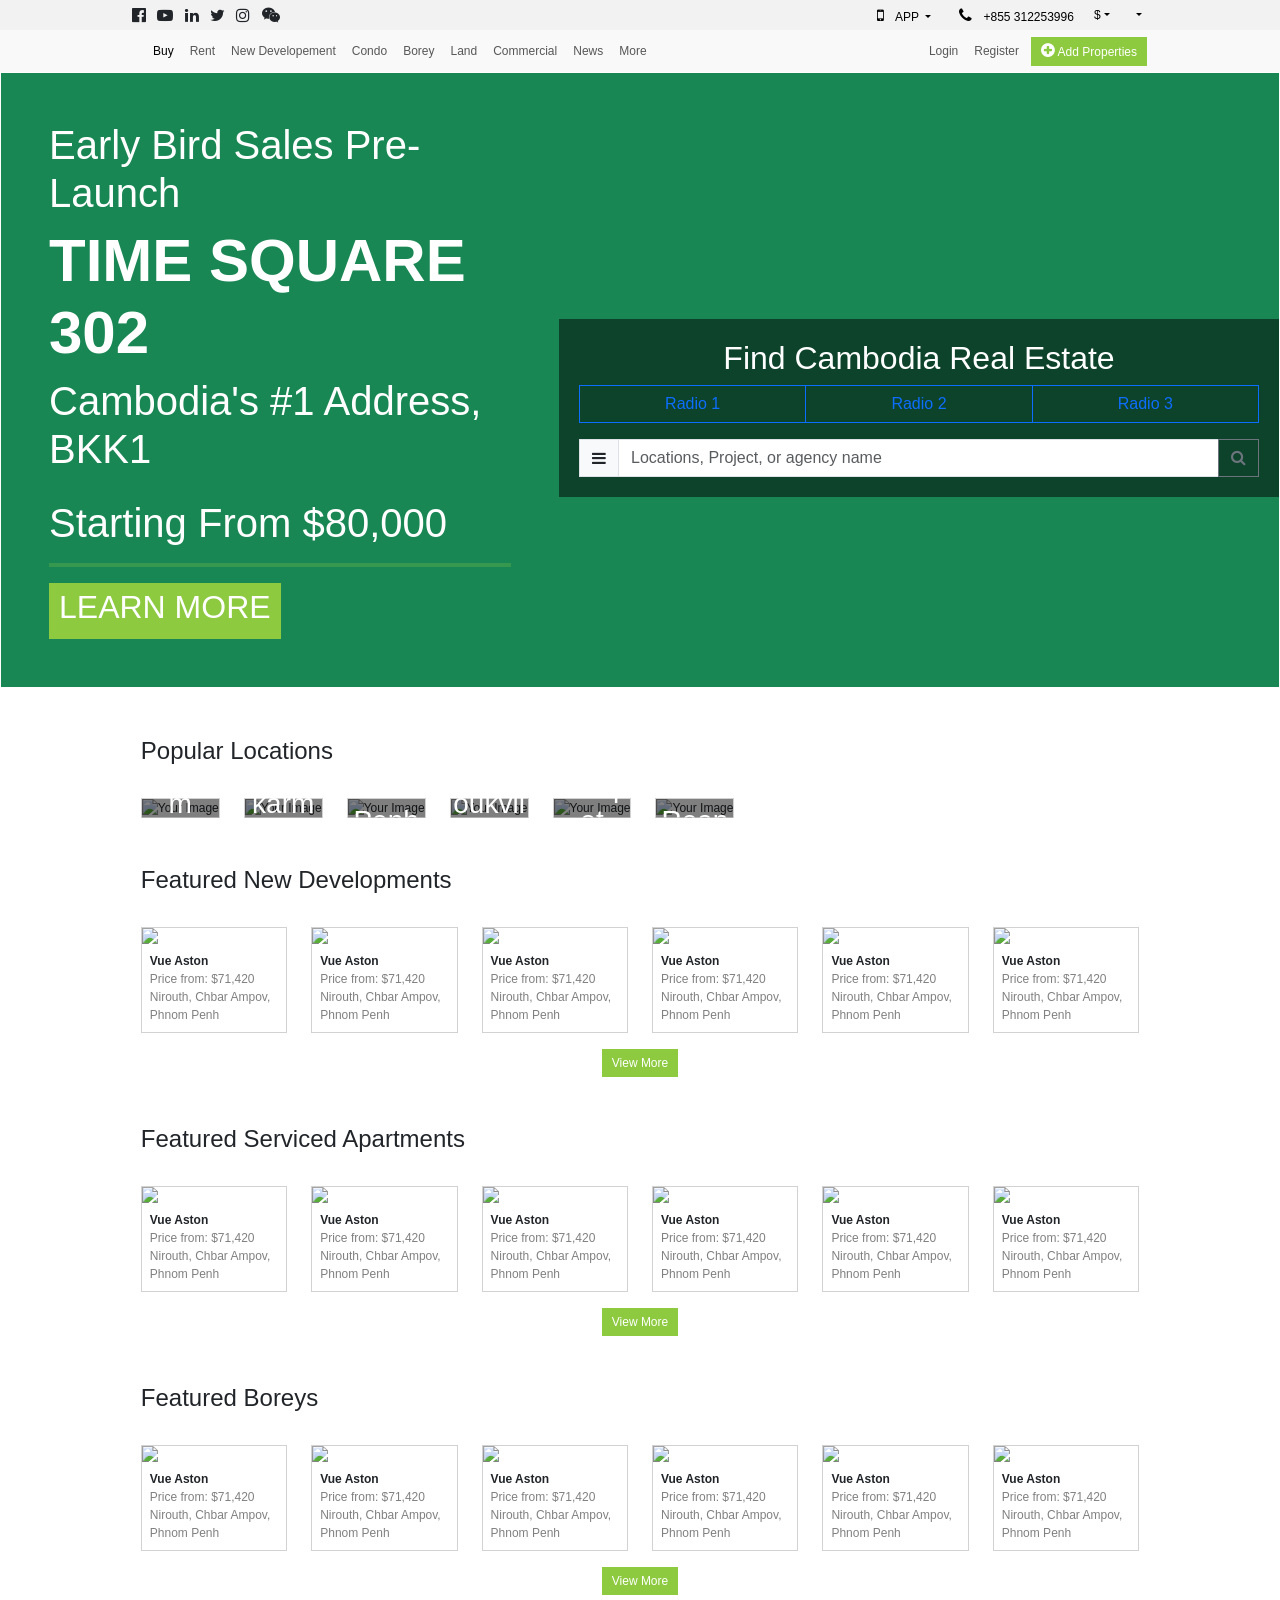
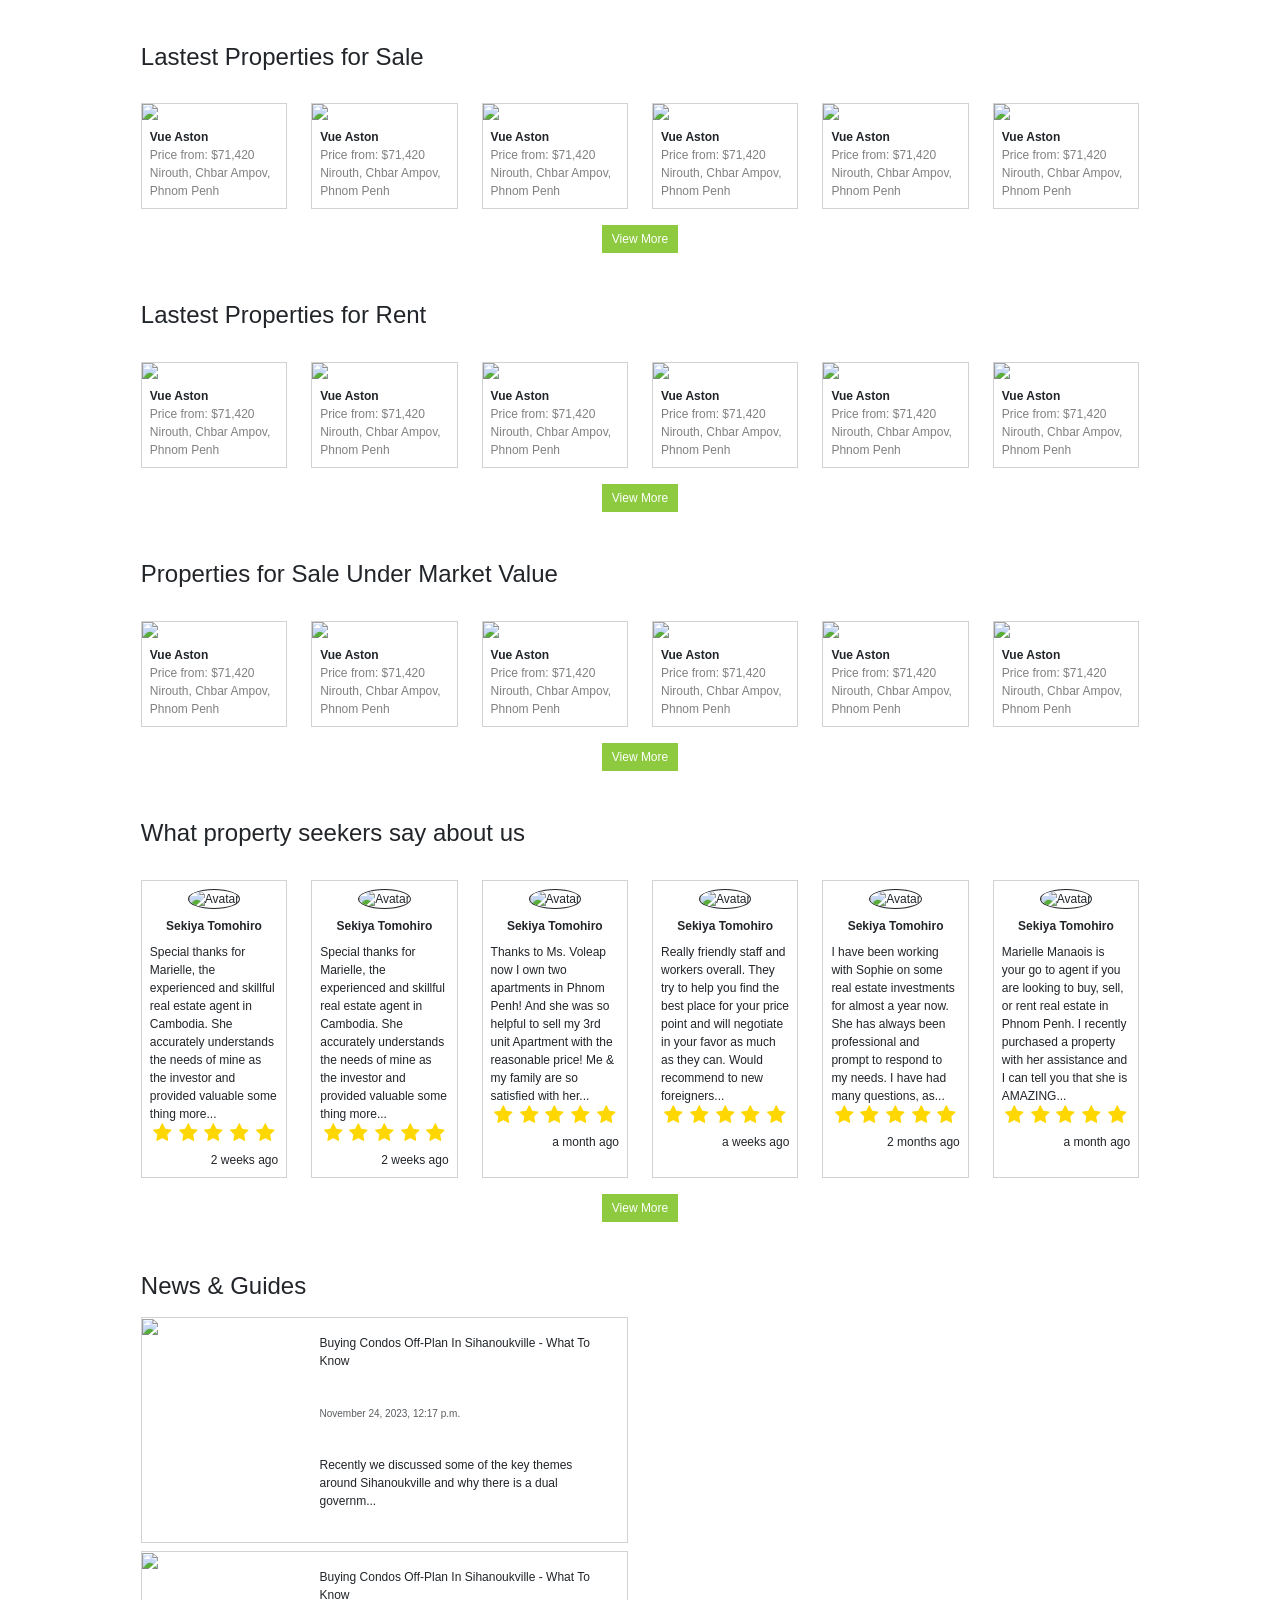
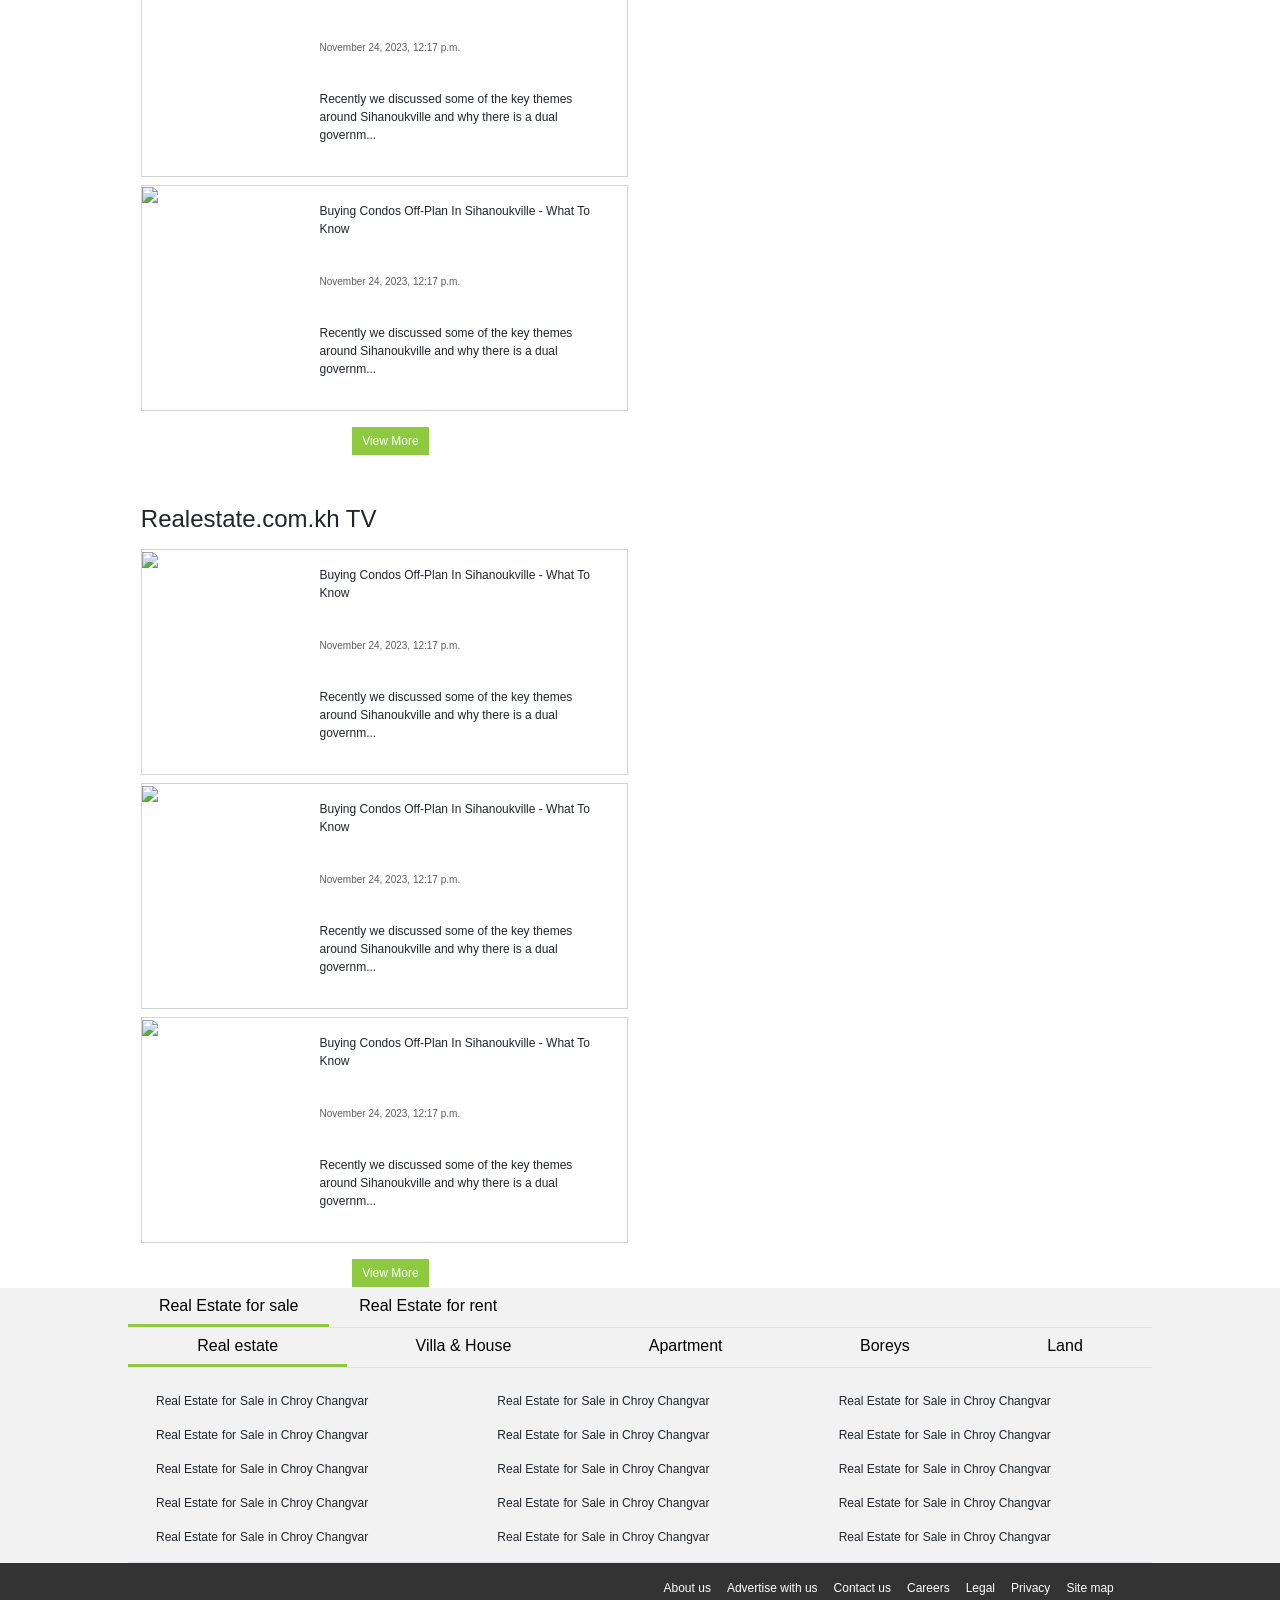
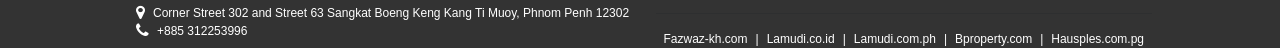
==== index.html @ 994b1250 "Merge branch 'develop' of https://github.com/somounom123/Assignment_In_P into ref/home # Conflicts: " ====
<!DOCTYPE html>
<html lang="en">

<head>
    <meta charset="UTF-8">
    <meta name="viewport" content="width=device-width, initial-scale=1.0">
    <title>Realestate_G12</title>
    <link rel="icon" href="/images/home/favicon-removebg-preview.png" type="/images/home">

    <!-- Latest compiled and minified CSS -->
    <link href="https://cdn.jsdelivr.net/npm/bootstrap@5.3.2/dist/css/bootstrap.min.css" rel="stylesheet">
    <!-- font awsome -->
    <link rel="stylesheet" href="https://cdnjs.cloudflare.com/ajax/libs/font-awesome/4.7.0/css/font-awesome.min.css">
    <!-- Custom style -->
    <link rel="stylesheet" href="/css/home.css">
</head>

<body>
    <table>
        <tr class="bg-gray">
            <td class="menu header">
                <nav class="navbar navbar-expand-sm w-100">
                    <div class="container-fluid p-0">
                        <div class="collapse navbar-collapse d-flex justify-content-between" id="mynavbar">
                            <div>
                                <i class="fa fa-facebook-official m-1"></i>
                                <i class="fa fa-youtube-play m-1"></i>
                                <i class="fa fa-linkedin m-1"></i>
                                <i class="fa fa-twitter m-1"></i>
                                <i class="fa fa-instagram m-1"></i>
                                <i class="fa fa-wechat m-1"></i>
                            </div>
                            <ul>
                                <div class="dropdown">
                                    <button type="text" class="dropdown-toggle" data-bs-toggle="dropdown">
                                        <i class="fa fa-mobile-phone m-2"></i> APP</a> </button>
                                    <ul class="dropdown-menu">
                                        <li><a class="dropdown-item" href="#">Google Play</a></li>
                                        <li><a class="dropdown-item" href="#">App Store</a></li>
                                    </ul>
                                </div>
                                <li><a href="#"><i class="fa fa-phone m-2"></i> +855 312253996</a></li>
                                <div class="dropdown">
                                    <button type="text" class="dropdown-toggle" data-bs-toggle="dropdown">$</button>
                                    <ul class="dropdown-menu">
                                        <li>
                                            <a class="dropdown-item flex-item" href="#">
                                                <div class="circle currency"><i class="fa fa-dollar"></i></div> US
                                                Dollar
                                            </a>
                                        </li>
                                        <li>
                                            <a class="dropdown-item flex-item" href="#">
                                                <div class="circle currency"><i class="fa fa-bitcoin"></i></div> Thai
                                                Baht
                                            </a>
                                        </li>
                                        <li>
                                            <a class="dropdown-item flex-item" href="#">
                                                <div class="circle currency"><i class="fa fa-yen"></i></div> Chinese
                                                Yuan
                                            </a>
                                        </li>
                                        <li>
                                            <a class="dropdown-item flex-item" href="#">
                                                <div class="circle currency"><i class="fa fa-yen"></i></div> Japenese
                                                Yen
                                            </a>
                                        </li>
                                        <li>
                                            <a class="dropdown-item flex-item" href="#">
                                                <div class="circle currency"><i class="fa fa-euro"></i></div> Ero
                                            </a>
                                        </li>
                                    </ul>
                                </div>
                                <div class="dropdown">
                                    <button type="text" class="dropdown-toggle" data-bs-toggle="dropdown">
                                        <img width='30px' src="./images/home/khmer-flag.jpg" alt=""> </button>
                                    </button>
                                    <ul class="dropdown-menu">
                                        <li>
                                            <a class="dropdown-item flex-item" href="#">
                                                <img width='30px' src="./images/home/en.png" alt="" class="m-2">
                                                English
                                            </a>
                                        </li>
                                        <li>
                                            <a class="dropdown-item flex-item" href="#">
                                                <img width='30px' src="./images/home/khmer-flag.jpg" alt="" class="m-2">
                                                Khmer
                                            </a>
                                        </li>
                                        <li>
                                            <a class="dropdown-item flex-item" href="#">
                                                <img width='30px' src="./images/home/china.png" alt="" class="m-2">
                                                Chinese
                                            </a>
                                        </li>
                                        <li>
                                            <a class="dropdown-item flex-item" href="#">
                                                <img width='30px' src="./images/home/fr.png" alt="" class="m-2">
                                                French
                                            </a>
                                        </li>
                                        <li>
                                            <a class="dropdown-item flex-item" href="#">
                                                <img width='30px' src="./images/home/thai.png" alt="" class="m-2">
                                                Thai
                                            </a>
                                        </li>
                                    </ul>
                                </div>
                            </ul>
                        </div>
                    </div>
                </nav>
            </td>
        </tr>
        <tr class="sticky-element">
            <td class="menu">
                <nav class="navbar navbar-expand-lg w-100">
                    <div class="container-fluid">
                        <a class="navbar-brand" href="#"><img class="logo" width='150px' src="/images/home/logo.svg"
                                alt=""></a>
                        <button class="navbar-toggler" type="button" data-bs-toggle="collapse"
                            data-bs-target="#navbarSupportedContent" aria-controls="navbarSupportedContent"
                            aria-expanded="false" aria-label="Toggle navigation">
                            <span class="navbar-toggler-icon"></span>
                        </button>
                        <div class="collapse navbar-collapse" id="navbarSupportedContent">
                            <ul class="navbar-nav me-auto mb-2 mb-lg-0">
                                <li class="nav-item">
                                    <a class="nav-link active" aria-current="page" href="/pages/buy.html">Buy</a>
                                </li>
                                <li class="nav-item">
                                    <a class="nav-link" aria-current="page" href="/pages/rent.html">Rent</a>
                                </li>
                                <li class="nav-item">
                                    <a class="nav-link" aria-current="page" href="/pages/new_develop.html">New
                                        Developement</a>
                                </li>
                                <li class="nav-item">
                                    <a class="nav-link" href="/pages/condo.html">Condo</a>
                                </li>
                                <li class="nav-item">
                                    <a class="nav-link" href="#">Borey</a>
                                </li>
                                <li class="nav-item">
                                    <a class="nav-link" href="#">Land</a>
                                </li>
                                <li class="nav-item">
                                    <a class="nav-link" href="#">Commercial</a>
                                </li>
                                <li class="nav-item">
                                    <a class="nav-link" href="#">News</a>
                                </li>
                                <li class="nav-item">
                                    <a class="nav-link" href="#">More</a>
                                </li>
                            </ul>
                            <form class="d-flex">
                                <ul class="navbar-nav me-auto mb-2 mb-lg-0">
                                    <li class="nav-item">
                                        <a class="nav-link" href="#">Login</a>
                                    </li>
                                    <li class="nav-item">
                                        <a class="nav-link" href="#">Register</a>
                                    </li>
                                </ul>
                                <button class="add-btn m-1"><i class="fa fa-plus-circle"></i> Add Properties</button>
                            </form>
                        </div>
                    </div>
                </nav>
            </td>
        </tr>
        <tr>
            <td>
                <div class="container-fluid text-white bg-success slide">
                    <div class="p-5 banner-text">
                        <h1>Early Bird Sales Pre-Launch</h1>
                        <h1 class="bolder">TIME SQUARE 302</h1>
                        <h1>Cambodia's #1 Address, BKK1</h1>
                        <br>
                        <h1>Starting From $80,000</h1>
                        <hr class="line-primary">
                        <button class="btn-view-more">
                            <h2>LEARN MORE</h2>
                        </button>
                    </div>
                    <center>
                        <div class="card-modal">
                            <h2>Find Cambodia Real Estate</h2>
                            <div class="btn-group" role="group" aria-label="Basic radio toggle button group">
                                <input type="radio" class="btn-check" name="btnradio" id="btnradio1" autocomplete="off"
                                    checked>
                                <label class="btn btn-outline-primary" for="btnradio1">Radio 1</label>

                                <input type="radio" class="btn-check" name="btnradio" id="btnradio2" autocomplete="off">
                                <label class="btn btn-outline-primary" for="btnradio2">Radio 2</label>

                                <input type="radio" class="btn-check" name="btnradio" id="btnradio3" autocomplete="off">
                                <label class="btn btn-outline-primary" for="btnradio3">Radio 3</label>
                            </div>
                            <div class="mt-3 w-100">
                                <div class="input-group">
                                    <span class="input-group-text">
                                        <i class="fa fa-bars"></i>
                                    </span>
                                    <input type="text" class="form-control"
                                        placeholder="Locations, Project, or agency name" aria-label="Search">
                                    <button class="btn btn-outline-secondary" type="button">
                                        <i class="fa fa-search"></i>
                                    </button>
                                </div>
                            </div>
                        </div>
                    </center>
                </div>
                <div class="container banner-slide">
                    <div class="card-modal">
                        <h2>Find Cambodia Real Estate</h2>
                        <div class="btn-group" role="group" aria-label="Basic radio toggle button group">
                            <input type="radio" class="btn-check" name="btnradio" id="btnradio1" autocomplete="off"
                                checked>
                            <label class="btn btn-outline-primary" for="btnradio1">Radio 1</label>

                            <input type="radio" class="btn-check" name="btnradio" id="btnradio2" autocomplete="off">
                            <label class="btn btn-outline-primary" for="btnradio2">Radio 2</label>

                            <input type="radio" class="btn-check" name="btnradio" id="btnradio3" autocomplete="off">
                            <label class="btn btn-outline-primary" for="btnradio3">Radio 3</label>
                        </div>
                        <div class="mt-3 w-100">
                            <div class="input-group">
                                <span class="input-group-text">
                                    <i class="fa fa-bars"></i>
                                </span>
                                <input type="text" class="form-control" placeholder="Locations, Project, or agency name"
                                    aria-label="Search">
                                <button class="btn btn-outline-secondary" type="button">
                                    <i class="fa fa-search"></i>
                                </button>
                            </div>
                        </div>
                    </div>
                </div>
            </td>
        </tr>
        <tr>
            <td>
                <div class="container mt-5">
                    <h4 class="mt-3">Popular Locations</h4>
                    <div class="card-container">
                        <div class="row d-flex justify-content-center">
                            <div class="col-lg-2 col-md-3 col-sm-4 col-6 mt-4">
                                <div class="card">
                                    <img src="images/home/phnom-penh.jpg" alt="Your Image">
                                    <div class="card-img-overlay d-flex flex-column justify-content-between">
                                        <div class="d-flex flex-column justify-content-center h-100">
                                            <h3 class="card-title text-center text-white">Phnom Penh</h3>
                                        </div>
                                        <div class="card-footer dark-footer text-white text-center">
                                            <div class="d-flex justify-content-around">
                                                <small>Sale: 7k</small>
                                                <small>Rent: 27k</small>
                                            </div>
                                        </div>
                                    </div>
                                </div>
                            </div>
                            <div class="col-lg-2 col-md-3 col-sm-4 col-6 mt-4">
                                <div class="card">
                                    <img src="images/home/chamkarmorn.webp" alt="Your Image">
                                    <div class="card-img-overlay d-flex flex-column justify-content-between">
                                        <div class="d-flex flex-column justify-content-center h-100">
                                            <h3 class="card-title text-center text-white">Chamkarmon</h3>
                                        </div>
                                        <div class="card-footer dark-footer text-white text-center">
                                            <div class="d-flex justify-content-around">
                                                <small>Sale: 1k</small>
                                                <small>Rent: 16k</small>
                                            </div>
                                        </div>
                                    </div>
                                </div>
                            </div>
                            <div class="col-lg-2 col-md-3 col-sm-4 col-6 mt-4">
                                <div class="card">
                                    <img src="images/home/dunpenh.webp" alt="Your Image">
                                    <div class="card-img-overlay d-flex flex-column justify-content-between">
                                        <div class="d-flex flex-column justify-content-center h-100">
                                            <h3 class="card-title text-center text-white">Daun Penh</h3>
                                        </div>
                                        <div class="card-footer dark-footer text-white text-center">
                                            <div class="d-flex justify-content-around">
                                                <small>Sale: 7k</small>
                                                <small>Rent: 27k</small>
                                            </div>
                                        </div>
                                    </div>
                                </div>
                            </div>
                            <div class="col-lg-2 col-md-3 col-sm-4 col-6 mt-4">
                                <div class="card">
                                    <img src="images/home/sihanu.jpg" alt="Your Image">
                                    <div class="card-img-overlay d-flex flex-column justify-content-between">
                                        <div class="d-flex flex-column justify-content-center h-100">
                                            <h3 class="card-title text-center text-white">Sihanoukville</h3>
                                        </div>
                                        <div class="card-footer dark-footer text-white text-center">
                                            <div class="d-flex justify-content-around">
                                                <small>Sale: 7k</small>
                                                <small>Rent: 27k</small>
                                            </div>
                                        </div>
                                    </div>
                                </div>
                            </div>
                            <div class="col-lg-2 col-md-3 col-sm-4 col-6 mt-4">
                                <div class="card">
                                    <img src="images/home/kampot.jpg" alt="Your Image">
                                    <div class="card-img-overlay d-flex flex-column justify-content-between">
                                        <div class="d-flex flex-column justify-content-center h-100">
                                            <h3 class="card-title text-center text-white">Kampot</h3>
                                        </div>
                                        <div class="card-footer dark-footer text-white text-center">
                                            <div class="d-flex justify-content-around">
                                                <small>Sale: 7k</small>
                                                <small>Rent: 27k</small>
                                            </div>
                                        </div>
                                    </div>
                                </div>
                            </div>
                            <div class="col-lg-2 col-md-3 col-sm-4 col-6 mt-4">
                                <div class="card">
                                    <img src="images/home/siemreab.jpg" alt="Your Image">
                                    <div class="card-img-overlay d-flex flex-column justify-content-between">
                                        <div class="d-flex flex-column justify-content-center h-100">
                                            <h3 class="card-title text-center text-white">Siem Reap</h3>
                                        </div>
                                        <div class="card-footer dark-footer text-white text-center">
                                            <div class="d-flex justify-content-around">
                                                <small>Sale: 7k</small>
                                                <small>Rent: 27k</small>
                                            </div>
                                        </div>
                                    </div>
                                </div>
                            </div>

                        </div>
                    </div>
                </div>
                <div class="container mt-5">
                    <h4 class="mt-3">Featured New Developments</h4>
                    <div class="card-container">
                        <div class="row d-flex justify-content-center">
                            <div class="col-lg-2 col-md-3 col-sm-4 col-6 mt-4">
                                <div class="card">
                                    <img src="images/home/vue-aston.jpg" class="card-img-top">
                                    <div class="card-body p-2">
                                        <b>Vue Aston</b>
                                        <br>
                                        <span class="card-description">Price from: $71,420</span><br>
                                        <span class="card-description">Nirouth, Chbar Ampov, Phnom Penh</span>
                                    </div>
                                </div>
                            </div>
                            <div class="col-lg-2 col-md-3 col-sm-4 col-6 mt-4">
                                <div class="card">
                                    <img src="images/home/vue-aston.jpg" class="card-img-top">
                                    <div class="card-body p-2">
                                        <b>Vue Aston</b>
                                        <br>
                                        <span class="card-description">Price from: $71,420</span><br>
                                        <span class="card-description">Nirouth, Chbar Ampov, Phnom Penh</span>
                                    </div>
                                </div>
                            </div>
                            <div class="col-lg-2 col-md-3 col-sm-4 col-6 mt-4">
                                <div class="card">
                                    <img src="images/home/vue-aston.jpg" class="card-img-top">
                                    <div class="card-body p-2">
                                        <b>Vue Aston</b>
                                        <br>
                                        <span class="card-description">Price from: $71,420</span><br>
                                        <span class="card-description">Nirouth, Chbar Ampov, Phnom Penh</span>
                                    </div>
                                </div>
                            </div>
                            <div class="col-lg-2 col-md-3 col-sm-4 col-6 mt-4">
                                <div class="card">
                                    <img src="images/home/vue-aston.jpg" class="card-img-top">
                                    <div class="card-body p-2">
                                        <b>Vue Aston</b>
                                        <br>
                                        <span class="card-description">Price from: $71,420</span><br>
                                        <span class="card-description">Nirouth, Chbar Ampov, Phnom Penh</span>
                                    </div>
                                </div>
                            </div>
                            <div class="col-lg-2 col-md-3 col-sm-4 col-6 mt-4">
                                <div class="card">
                                    <img src="images/home/vue-aston.jpg" class="card-img-top">
                                    <div class="card-body p-2">
                                        <b>Vue Aston</b>
                                        <br>
                                        <span class="card-description">Price from: $71,420</span><br>
                                        <span class="card-description">Nirouth, Chbar Ampov, Phnom Penh</span>
                                    </div>
                                </div>
                            </div>
                            <div class="col-lg-2 col-md-3 col-sm-4 col-6 mt-4">
                                <div class="card">
                                    <img src="images/home/vue-aston.jpg" class="card-img-top">
                                    <div class="card-body p-2">
                                        <b>Vue Aston</b>
                                        <br>
                                        <span class="card-description">Price from: $71,420</span><br>
                                        <span class="card-description">Nirouth, Chbar Ampov, Phnom Penh</span>
                                    </div>
                                </div>
                            </div>
                        </div>
                    </div>
                    <div class="d-flex justify-content-center mt-3">
                        <button class="btn-view-more">View More</button>
                    </div>
                </div>
                <div class="container mt-5">
                    <h4 class="mt-3">Featured Serviced Apartments</h4>
                    <div class="card-container">
                        <div class="row d-flex justify-content-center">
                            <div class="col-lg-2 col-md-3 col-sm-4 col-6 mt-4">
                                <div class="card">
                                    <img src="images/home/vue-aston.jpg" class="card-img-top">
                                    <div class="card-body p-2">
                                        <b>Vue Aston</b>
                                        <br>
                                        <span class="card-description">Price from: $71,420</span><br>
                                        <span class="card-description">Nirouth, Chbar Ampov, Phnom Penh</span>
                                    </div>
                                </div>
                            </div>
                            <div class="col-lg-2 col-md-3 col-sm-4 col-6 mt-4">
                                <div class="card">
                                    <img src="images/home/vue-aston.jpg" class="card-img-top">
                                    <div class="card-body p-2">
                                        <b>Vue Aston</b>
                                        <br>
                                        <span class="card-description">Price from: $71,420</span><br>
                                        <span class="card-description">Nirouth, Chbar Ampov, Phnom Penh</span>
                                    </div>
                                </div>
                            </div>
                            <div class="col-lg-2 col-md-3 col-sm-4 col-6 mt-4">
                                <div class="card">
                                    <img src="images/home/vue-aston.jpg" class="card-img-top">
                                    <div class="card-body p-2">
                                        <b>Vue Aston</b>
                                        <br>
                                        <span class="card-description">Price from: $71,420</span><br>
                                        <span class="card-description">Nirouth, Chbar Ampov, Phnom Penh</span>
                                    </div>
                                </div>
                            </div>
                            <div class="col-lg-2 col-md-3 col-sm-4 col-6 mt-4">
                                <div class="card">
                                    <img src="images/home/vue-aston.jpg" class="card-img-top">
                                    <div class="card-body p-2">
                                        <b>Vue Aston</b>
                                        <br>
                                        <span class="card-description">Price from: $71,420</span><br>
                                        <span class="card-description">Nirouth, Chbar Ampov, Phnom Penh</span>
                                    </div>
                                </div>
                            </div>
                            <div class="col-lg-2 col-md-3 col-sm-4 col-6 mt-4">
                                <div class="card">
                                    <img src="images/home/vue-aston.jpg" class="card-img-top">
                                    <div class="card-body p-2">
                                        <b>Vue Aston</b>
                                        <br>
                                        <span class="card-description">Price from: $71,420</span><br>
                                        <span class="card-description">Nirouth, Chbar Ampov, Phnom Penh</span>
                                    </div>
                                </div>
                            </div>
                            <div class="col-lg-2 col-md-3 col-sm-4 col-6 mt-4">
                                <div class="card">
                                    <img src="images/home/vue-aston.jpg" class="card-img-top">
                                    <div class="card-body p-2">
                                        <b>Vue Aston</b>
                                        <br>
                                        <span class="card-description">Price from: $71,420</span><br>
                                        <span class="card-description">Nirouth, Chbar Ampov, Phnom Penh</span>
                                    </div>
                                </div>
                            </div>
                        </div>
                    </div>
                    <div class="d-flex justify-content-center mt-3">
                        <button class="btn-view-more">View More</button>
                    </div>
                </div>
                <div class="container mt-5">
                    <h4 class="mt-3">Featured Boreys</h4>
                    <div class="card-container">
                        <div class="row d-flex justify-content-center">
                            <div class="col-lg-2 col-md-3 col-sm-4 col-6 mt-4">
                                <div class="card">
                                    <img src="images/home/vue-aston.jpg" class="card-img-top">
                                    <div class="card-body p-2">
                                        <b>Vue Aston</b>
                                        <br>
                                        <span class="card-description">Price from: $71,420</span><br>
                                        <span class="card-description">Nirouth, Chbar Ampov, Phnom Penh</span>
                                    </div>
                                </div>
                            </div>
                            <div class="col-lg-2 col-md-3 col-sm-4 col-6 mt-4">
                                <div class="card">
                                    <img src="images/home/vue-aston.jpg" class="card-img-top">
                                    <div class="card-body p-2">
                                        <b>Vue Aston</b>
                                        <br>
                                        <span class="card-description">Price from: $71,420</span><br>
                                        <span class="card-description">Nirouth, Chbar Ampov, Phnom Penh</span>
                                    </div>
                                </div>
                            </div>
                            <div class="col-lg-2 col-md-3 col-sm-4 col-6 mt-4">
                                <div class="card">
                                    <img src="images/home/vue-aston.jpg" class="card-img-top">
                                    <div class="card-body p-2">
                                        <b>Vue Aston</b>
                                        <br>
                                        <span class="card-description">Price from: $71,420</span><br>
                                        <span class="card-description">Nirouth, Chbar Ampov, Phnom Penh</span>
                                    </div>
                                </div>
                            </div>
                            <div class="col-lg-2 col-md-3 col-sm-4 col-6 mt-4">
                                <div class="card">
                                    <img src="images/home/vue-aston.jpg" class="card-img-top">
                                    <div class="card-body p-2">
                                        <b>Vue Aston</b>
                                        <br>
                                        <span class="card-description">Price from: $71,420</span><br>
                                        <span class="card-description">Nirouth, Chbar Ampov, Phnom Penh</span>
                                    </div>
                                </div>
                            </div>
                            <div class="col-lg-2 col-md-3 col-sm-4 col-6 mt-4">
                                <div class="card">
                                    <img src="images/home/vue-aston.jpg" class="card-img-top">
                                    <div class="card-body p-2">
                                        <b>Vue Aston</b>
                                        <br>
                                        <span class="card-description">Price from: $71,420</span><br>
                                        <span class="card-description">Nirouth, Chbar Ampov, Phnom Penh</span>
                                    </div>
                                </div>
                            </div>
                            <div class="col-lg-2 col-md-3 col-sm-4 col-6 mt-4">
                                <div class="card">
                                    <img src="images/home/vue-aston.jpg" class="card-img-top">
                                    <div class="card-body p-2">
                                        <b>Vue Aston</b>
                                        <br>
                                        <span class="card-description">Price from: $71,420</span><br>
                                        <span class="card-description">Nirouth, Chbar Ampov, Phnom Penh</span>
                                    </div>
                                </div>
                            </div>
                        </div>
                    </div>
                    <div class="d-flex justify-content-center mt-3">
                        <button class="btn-view-more">View More</button>
                    </div>
                </div>
                <div class="container mt-5">
                    <h4 class="mt-3">Lastest Properties for Sale</h4>
                    <div class="card-container">
                        <div class="row d-flex justify-content-center">
                            <div class="col-lg-2 col-md-3 col-sm-4 col-6 mt-4">
                                <div class="card">
                                    <img src="images/home/vue-aston.jpg" class="card-img-top">
                                    <div class="card-body p-2">
                                        <b>Vue Aston</b>
                                        <br>
                                        <span class="card-description">Price from: $71,420</span><br>
                                        <span class="card-description">Nirouth, Chbar Ampov, Phnom Penh</span>
                                    </div>
                                </div>
                            </div>
                            <div class="col-lg-2 col-md-3 col-sm-4 col-6 mt-4">
                                <div class="card">
                                    <img src="images/home/vue-aston.jpg" class="card-img-top">
                                    <div class="card-body p-2">
                                        <b>Vue Aston</b>
                                        <br>
                                        <span class="card-description">Price from: $71,420</span><br>
                                        <span class="card-description">Nirouth, Chbar Ampov, Phnom Penh</span>
                                    </div>
                                </div>
                            </div>
                            <div class="col-lg-2 col-md-3 col-sm-4 col-6 mt-4">
                                <div class="card">
                                    <img src="images/home/vue-aston.jpg" class="card-img-top">
                                    <div class="card-body p-2">
                                        <b>Vue Aston</b>
                                        <br>
                                        <span class="card-description">Price from: $71,420</span><br>
                                        <span class="card-description">Nirouth, Chbar Ampov, Phnom Penh</span>
                                    </div>
                                </div>
                            </div>
                            <div class="col-lg-2 col-md-3 col-sm-4 col-6 mt-4">
                                <div class="card">
                                    <img src="images/home/vue-aston.jpg" class="card-img-top">
                                    <div class="card-body p-2">
                                        <b>Vue Aston</b>
                                        <br>
                                        <span class="card-description">Price from: $71,420</span><br>
                                        <span class="card-description">Nirouth, Chbar Ampov, Phnom Penh</span>
                                    </div>
                                </div>
                            </div>
                            <div class="col-lg-2 col-md-3 col-sm-4 col-6 mt-4">
                                <div class="card">
                                    <img src="images/home/vue-aston.jpg" class="card-img-top">
                                    <div class="card-body p-2">
                                        <b>Vue Aston</b>
                                        <br>
                                        <span class="card-description">Price from: $71,420</span><br>
                                        <span class="card-description">Nirouth, Chbar Ampov, Phnom Penh</span>
                                    </div>
                                </div>
                            </div>
                            <div class="col-lg-2 col-md-3 col-sm-4 col-6 mt-4">
                                <div class="card">
                                    <img src="images/home/vue-aston.jpg" class="card-img-top">
                                    <div class="card-body p-2">
                                        <b>Vue Aston</b>
                                        <br>
                                        <span class="card-description">Price from: $71,420</span><br>
                                        <span class="card-description">Nirouth, Chbar Ampov, Phnom Penh</span>
                                    </div>
                                </div>
                            </div>
                        </div>
                    </div>
                    <div class="d-flex justify-content-center mt-3">
                        <button class="btn-view-more">View More</button>
                    </div>
                </div>
                <div class="container mt-5">
                    <h4 class="mt-3">Lastest Properties for Rent</h4>
                    <div class="card-container">
                        <div class="row d-flex justify-content-center">
                            <div class="col-lg-2 col-md-3 col-sm-4 col-6 mt-4">
                                <div class="card">
                                    <img src="images/home/vila.jpeg" class="card-img-top">
                                    <div class="card-body p-2">
                                        <b>Vue Aston</b>
                                        <br>
                                        <span class="card-description">Price from: $71,420</span><br>
                                        <span class="card-description">Nirouth, Chbar Ampov, Phnom Penh</span>
                                    </div>
                                </div>
                            </div>
                            <div class="col-lg-2 col-md-3 col-sm-4 col-6 mt-4">
                                <div class="card card">
                                    <img src="images/home/vila.jpeg" class="card-img-top">
                                    <div class="card-body p-2">
                                        <b>Vue Aston</b>
                                        <br>
                                        <span class="card-description">Price from: $71,420</span><br>
                                        <span class="card-description">Nirouth, Chbar Ampov, Phnom Penh</span>
                                    </div>
                                </div>
                            </div>
                            <div class="col-lg-2 col-md-3 col-sm-4 col-6 mt-4">
                                <div class="card card">
                                    <img src="images/home/vila.jpeg" class="card-img-top">
                                    <div class="card-body p-2">
                                        <b>Vue Aston</b>
                                        <br>
                                        <span class="card-description">Price from: $71,420</span><br>
                                        <span class="card-description">Nirouth, Chbar Ampov, Phnom Penh</span>
                                    </div>
                                </div>
                            </div>
                            <div class="col-lg-2 col-md-3 col-sm-4 col-6 mt-4">
                                <div class="card card">
                                    <img src="images/home/house.jpeg" class="card-img-top">
                                    <div class="card-body p-2">
                                        <b>Vue Aston</b>
                                        <br>
                                        <span class="card-description">Price from: $71,420</span><br>
                                        <span class="card-description">Nirouth, Chbar Ampov, Phnom Penh</span>
                                    </div>
                                </div>
                            </div>
                            <div class="col-lg-2 col-md-3 col-sm-4 col-6 mt-4">
                                <div class="card card">
                                    <img src="images/home/qvila.jpeg" class="card-img-top">
                                    <div class="card-body p-2">
                                        <b>Vue Aston</b>
                                        <br>
                                        <span class="card-description">Price from: $71,420</span><br>
                                        <span class="card-description">Nirouth, Chbar Ampov, Phnom Penh</span>
                                    </div>
                                </div>
                            </div>
                            <div class="col-lg-2 col-md-3 col-sm-4 col-6 mt-4">
                                <div class="card card">
                                    <img src="images/home/qvila2.jpeg" class="card-img-top">
                                    <div class="card-body p-2">
                                        <b>Vue Aston</b>
                                        <br>
                                        <span class="card-description">Price from: $71,420</span><br>
                                        <span class="card-description">Nirouth, Chbar Ampov, Phnom Penh</span>
                                    </div>
                                </div>
                            </div>
                        </div>
                    </div>
                    <div class="d-flex justify-content-center mt-3">
                        <button class="btn-view-more">View More</button>
                    </div>
                </div>
                <div class="container mt-5">
                    <h4 class="mt-3">Properties for Sale Under Market Value</h4>
                    <div class="card-container">
                        <div class="row d-flex justify-content-center">
                            <div class="col-lg-2 col-md-3 col-sm-4 col-6 mt-4">
                                <div class="card">
                                    <img src="images/home/income.jpeg" class="card-img-top">
                                    <div class="card-body p-2">
                                        <b>Vue Aston</b>
                                        <br>
                                        <span class="card-description">Price from: $71,420</span><br>
                                        <span class="card-description">Nirouth, Chbar Ampov, Phnom Penh</span>
                                    </div>
                                </div>
                            </div>
                            <div class="col-lg-2 col-md-3 col-sm-4 col-6 mt-4">
                                <div class="card">
                                    <img src="images/home/income.jpeg" class="card-img-top">
                                    <div class="card-body p-2">
                                        <b>Vue Aston</b>
                                        <br>
                                        <span class="card-description">Price from: $71,420</span><br>
                                        <span class="card-description">Nirouth, Chbar Ampov, Phnom Penh</span>
                                    </div>
                                </div>
                            </div>
                            <div class="col-lg-2 col-md-3 col-sm-4 col-6 mt-4">
                                <div class="card">
                                    <img src="images/home/ro.webp" class="card-img-top">
                                    <div class="card-body p-2">
                                        <b>Vue Aston</b>
                                        <br>
                                        <span class="card-description">Price from: $71,420</span><br>
                                        <span class="card-description">Nirouth, Chbar Ampov, Phnom Penh</span>
                                    </div>
                                </div>
                            </div>
                            <div class="col-lg-2 col-md-3 col-sm-4 col-6 mt-4">
                                <div class="card">
                                    <img src="images/home/2bed.jpeg" class="card-img-top">
                                    <div class="card-body p-2">
                                        <b>Vue Aston</b>
                                        <br>
                                        <span class="card-description">Price from: $71,420</span><br>
                                        <span class="card-description">Nirouth, Chbar Ampov, Phnom Penh</span>
                                    </div>
                                </div>
                            </div>
                            <div class="col-lg-2 col-md-3 col-sm-4 col-6 mt-4">
                                <div class="card">
                                    <img src="images/home/urgentsale.webp" class="card-img-top">
                                    <div class="card-body p-2">
                                        <b>Vue Aston</b>
                                        <br>
                                        <span class="card-description">Price from: $71,420</span><br>
                                        <span class="card-description">Nirouth, Chbar Ampov, Phnom Penh</span>
                                    </div>
                                </div>
                            </div>
                            <div class="col-lg-2 col-md-3 col-sm-4 col-6 mt-4">
                                <div class="card">
                                    <img src="images/home/urgentsale1.jpeg" class="card-img-top">
                                    <div class="card-body p-2">
                                        <b>Vue Aston</b>
                                        <br>
                                        <span class="card-description">Price from: $71,420</span><br>
                                        <span class="card-description">Nirouth, Chbar Ampov, Phnom Penh</span>
                                    </div>
                                </div>
                            </div>
                        </div>
                    </div>
                    <div class="d-flex justify-content-center mt-3">
                        <button class="btn-view-more">View More</button>
                    </div>
                </div>
                <div class="container mt-5">
                    <h4 class="mt-3">What property seekers say about us</h4>
                    <div class="card-container">
                        <div class="row d-flex justify-content-center">
                            <div class="col-lg-2 col-md-3 col-sm-4 col-6 mt-4">
                                <div class="card">
                                    <center>
                                        <img src="images/home/s.png" class="rounded-circle mt-2" width="90px"
                                            alt="Avatar" />
                                        <p class="mt-2 mb-0"><b>Sekiya Tomohiro</b></p>
                                    </center>
                                    <div class="card-body p-2">
                                        <p class="mb-0 hidden-lg">
                                            Special thanks for Marielle, the experienced and skillful real estate agent
                                            in
                                            Cambodia. She accurately understands the needs of mine as the investor and
                                            provided valuable some thing more...
                                        </p>
                                        <div class="d-flex justify-content-around stars">
                                            <i class="fa fa-star"></i>
                                            <i class="fa fa-star"></i>
                                            <i class="fa fa-star"></i>
                                            <i class="fa fa-star"></i>
                                            <i class="fa fa-star"></i>
                                        </div>
                                        <p class="d-flex justify-content-end mt-2 mb-0">2 weeks ago</p>
                                    </div>
                                </div>
                            </div>
                            <div class="col-lg-2 col-md-3 col-sm-4 col-6 mt-4">
                                <div class="card">
                                    <center>
                                        <img src="images/home/s.png" class="rounded-circle mt-2" width="90px"
                                            alt="Avatar" />
                                        <p class="mt-2 mb-0"><b>Sekiya Tomohiro</b></p>
                                    </center>
                                    <div class="card-body p-2">
                                        <p class="mb-0 hidden-lg">
                                            Special thanks for Marielle, the experienced and skillful real estate agent
                                            in
                                            Cambodia. She accurately understands the needs of mine as the investor and
                                            provided valuable some thing more...
                                        </p>
                                        <div class="d-flex justify-content-around stars">
                                            <i class="fa fa-star"></i>
                                            <i class="fa fa-star"></i>
                                            <i class="fa fa-star"></i>
                                            <i class="fa fa-star"></i>
                                            <i class="fa fa-star"></i>
                                        </div>
                                        <p class="d-flex justify-content-end mt-2 mb-0">2 weeks ago</p>
                                    </div>
                                </div>
                            </div>
                            <div class="col-lg-2 col-md-3 col-sm-4 col-6 mt-4">
                                <div class="card">
                                    <center>
                                        <img src="images/home/armi.png" class="rounded-circle mt-2" width="90px"
                                            alt="Avatar" />
                                        <p class="mt-2 mb-0"><b>Sekiya Tomohiro</b></p>
                                    </center>
                                    <div class="card-body p-2">
                                        <p class="mb-0 hidden-lg">
                                            Thanks to Ms. Voleap now I own two apartments in Phnom Penh! And she was so
                                            helpful to sell my 3rd unit Apartment with the reasonable price! Me & my
                                            family
                                            are so satisfied with her...
                                        </p>
                                        <div class="d-flex justify-content-around stars">
                                            <i class="fa fa-star"></i>
                                            <i class="fa fa-star"></i>
                                            <i class="fa fa-star"></i>
                                            <i class="fa fa-star"></i>
                                            <i class="fa fa-star"></i>
                                        </div>
                                        <p class="d-flex justify-content-end mt-2 mb-0">a month ago</p>
                                    </div>
                                </div>
                            </div>
                            <div class="col-lg-2 col-md-3 col-sm-4 col-6 mt-4">
                                <div class="card">
                                    <center>
                                        <img src="images/home/carminea.png" class="rounded-circle mt-2" width="90px"
                                            alt="Avatar" />
                                        <p class="mt-2 mb-0"><b>Sekiya Tomohiro</b></p>
                                    </center>
                                    <div class="card-body p-2">
                                        <p class="mb-0 hidden-lg">
                                            Really friendly staff and workers overall. They try to help you find the
                                            best
                                            place for your price point and will negotiate in your favor as much as they
                                            can.
                                            Would recommend to new foreigners...
                                        </p>
                                        <div class="d-flex justify-content-around stars">
                                            <i class="fa fa-star"></i>
                                            <i class="fa fa-star"></i>
                                            <i class="fa fa-star"></i>
                                            <i class="fa fa-star"></i>
                                            <i class="fa fa-star"></i>
                                        </div>
                                        <p class="d-flex justify-content-end mt-2 mb-0">a weeks ago</p>
                                    </div>
                                </div>
                            </div>
                            <div class="col-lg-2 col-md-3 col-sm-4 col-6 mt-4">
                                <div class="card">
                                    <center>
                                        <img src="images/home/d.png" class="rounded-circle mt-2" width="90px"
                                            alt="Avatar" />
                                        <p class="mt-2 mb-0"><b>Sekiya Tomohiro</b></p>
                                    </center>
                                    <div class="card-body p-2">
                                        <p class="mb-0 hidden-lg">
                                            I have been working with Sophie on some real estate investments for almost a
                                            year now. She has always been professional and prompt to respond to my
                                            needs. I
                                            have had many questions, as...
                                        </p>
                                        <div class="d-flex justify-content-around stars">
                                            <i class="fa fa-star"></i>
                                            <i class="fa fa-star"></i>
                                            <i class="fa fa-star"></i>
                                            <i class="fa fa-star"></i>
                                            <i class="fa fa-star"></i>
                                        </div>
                                        <p class="d-flex justify-content-end mt-2 mb-0">2 months ago</p>
                                    </div>
                                </div>
                            </div>
                            <div class="col-lg-2 col-md-3 col-sm-4 col-6 mt-4">
                                <div class="card">
                                    <center>
                                        <img src="images/home/linda.png" class="rounded-circle mt-2" width="90px"
                                            alt="Avatar" />
                                        <p class="mt-2 mb-0"><b>Sekiya Tomohiro</b></p>
                                    </center>
                                    <div class="card-body p-2">
                                        <p class="mb-0 hidden-lg">
                                            Marielle Manaois is your go to agent if you are looking to buy, sell, or
                                            rent
                                            real estate in Phnom Penh. I recently purchased a property with her
                                            assistance
                                            and I can tell you that she is AMAZING...
                                        </p>
                                        <div class="d-flex justify-content-around stars">
                                            <i class="fa fa-star"></i>
                                            <i class="fa fa-star"></i>
                                            <i class="fa fa-star"></i>
                                            <i class="fa fa-star"></i>
                                            <i class="fa fa-star"></i>
                                        </div>
                                        <p class="d-flex justify-content-end mt-2 mb-0">a month ago</p>
                                    </div>
                                </div>
                            </div>
                        </div>

                    </div>
                    <div class="d-flex justify-content-center mt-3">
                        <button class="btn-view-more">View More</button>
                    </div>
                </div>
            </td>
        </tr>
        <tr>
            <td>
                <div class="container mt-5">
                    <h4 class="mt-3">News & Guides</h4>
                    <div>
                        <div class="row d-flex flex-column">
                            <div class="col-lg-12 col-xl-6 mt-2">
                                <div class="card">
                                    <div class="row g-0">
                                        <div class="col-4">
                                            <img src="./images/home/vue-aston.jpg" class="img-fluid">
                                        </div>
                                        <div class="col-8">
                                            <div class="card-body">
                                                <p>Buying Condos Off-Plan In Sihanoukville - What To Know</p>
                                                <br>
                                                <p><small class="text-muted">November 24, 2023, 12:17 p.m.</small></p>
                                                <br>
                                                <p class="hidden-lg">Recently we discussed some of the key themes around
                                                    Sihanoukville and
                                                    why there is a dual governm...</p>
                                            </div>
                                        </div>
                                    </div>
                                </div>
                            </div>
                            <div class="col-lg-12 col-xl-6 mt-2">
                                <div class="card">
                                    <div class="row g-0">
                                        <div class="col-4">
                                            <img src="./images/home/vue-aston.jpg" class="img-fluid">
                                        </div>
                                        <div class="col-8">
                                            <div class="card-body">
                                                <p>Buying Condos Off-Plan In Sihanoukville - What To Know</p>
                                                <br>
                                                <p><small class="text-muted">November 24, 2023, 12:17 p.m.</small></p>
                                                <br>
                                                <p class="hidden-lg">Recently we discussed some of the key themes around
                                                    Sihanoukville and
                                                    why there is a dual governm...</p>
                                            </div>
                                        </div>
                                    </div>
                                </div>
                            </div>
                            <div class="col-lg-12 col-xl-6 mt-2">
                                <div class="card">
                                    <div class="row g-0">
                                        <div class="col-4">
                                            <img src="./images/home/vue-aston.jpg" class="img-fluid">
                                        </div>
                                        <div class="col-8">
                                            <div class="card-body">
                                                <p>Buying Condos Off-Plan In Sihanoukville - What To Know</p>
                                                <br>
                                                <p><small class="text-muted">November 24, 2023, 12:17 p.m.</small></p>
                                                <br>
                                                <p class="hidden-lg">Recently we discussed some of the key themes around
                                                    Sihanoukville and
                                                    why there is a dual governm...</p>
                                            </div>
                                        </div>
                                    </div>
                                </div>
                            </div>
                        </div>
                        <div class="d-flex justify-content-center mt-3 col-lg-12 col-xl-6">
                            <button class="btn-view-more">View More</button>
                        </div>
                    </div>
                </div>
            </td>
        </tr>
        <tr>
            <td>
                <div class="container mt-5">
                    <h4 class="mt-3">Realestate.com.kh TV</h4>
                    <div>
                        <div class="row d-flex flex-column">
                            <div class="col-lg-12 col-xl-6 mt-2">
                                <div class="card">
                                    <div class="row g-0">
                                        <div class="col-4">
                                            <img src="./images/home/vue-aston.jpg" class="img-fluid">
                                        </div>
                                        <div class="col-8">
                                            <div class="card-body">
                                                <p>Buying Condos Off-Plan In Sihanoukville - What To Know</p>
                                                <br>
                                                <p><small class="text-muted">November 24, 2023, 12:17 p.m.</small></p>
                                                <br>
                                                <p class="hidden-lg">Recently we discussed some of the key themes around
                                                    Sihanoukville and
                                                    why there is a dual governm...</p>
                                            </div>
                                        </div>
                                    </div>
                                </div>
                            </div>
                            <div class="col-lg-12 col-xl-6 mt-2">
                                <div class="card">
                                    <div class="row g-0">
                                        <div class="col-4">
                                            <img src="./images/home/vue-aston.jpg" class="img-fluid">
                                        </div>
                                        <div class="col-8">
                                            <div class="card-body">
                                                <p>Buying Condos Off-Plan In Sihanoukville - What To Know</p>
                                                <br>
                                                <p><small class="text-muted">November 24, 2023, 12:17 p.m.</small></p>
                                                <br>
                                                <p class="hidden-lg">Recently we discussed some of the key themes around
                                                    Sihanoukville and
                                                    why there is a dual governm...</p>
                                            </div>
                                        </div>
                                    </div>
                                </div>
                            </div>
                            <div class="col-lg-12 col-xl-6 mt-2">
                                <div class="card">
                                    <div class="row g-0">
                                        <div class="col-4">
                                            <img src="./images/home/vue-aston.jpg" class="img-fluid">
                                        </div>
                                        <div class="col-8">
                                            <div class="card-body">
                                                <p>Buying Condos Off-Plan In Sihanoukville - What To Know</p>
                                                <br>
                                                <p><small class="text-muted">November 24, 2023, 12:17 p.m.</small></p>
                                                <br>
                                                <p class="hidden-lg">Recently we discussed some of the key themes around
                                                    Sihanoukville and
                                                    why there is a dual governm...</p>
                                            </div>
                                        </div>
                                    </div>
                                </div>
                            </div>
                        </div>
                        <div class="d-flex justify-content-center mt-3 col-lg-12 col-xl-6">
                            <button class="btn-view-more">View More</button>
                        </div>
                    </div>
                </div>
            </td>
        </tr>
        <tr class="bg-gray hidden-lg">
            <td class="footer border-bottom">
                <div class="btn-group first-step mb-0" role="footer" aria-label="Basic radio toggle button group">
                    <input type="radio" class="btn-check" name="footer" id="sale" autocomplete="off" checked>
                    <label class="btn btn-outline-primary" for="sale">Real Estate for sale</label>

                    <input type="radio" class="btn-check" name="footer" id="rent" autocomplete="off">
                    <label class="btn btn-outline-primary" for="rent">Real Estate for rent</label>
                </div>
            </td>
            <td class="footer border-bottom">
                <div class="btn-group" role="group" aria-label="Basic radio toggle button group">
                    <input type="radio" class="btn-check" name="estate" id="real" autocomplete="off" checked>
                    <label class="btn btn-outline-primary" for="real">Real estate</label>

                    <input type="radio" class="btn-check" name="estate" id="villa" autocomplete="off">
                    <label class="btn btn-outline-primary" for="villa">Villa & House</label>

                    <input type="radio" class="btn-check" name="estate" id="apartment" autocomplete="off">
                    <label class="btn btn-outline-primary" for="apartment">Apartment</label>

                    <input type="radio" class="btn-check" name="estate" id="borey" autocomplete="off">
                    <label class="btn btn-outline-primary" for="borey">Boreys</label>

                    <input type="radio" class="btn-check" name="estate" id="land" autocomplete="off">
                    <label class="btn btn-outline-primary" for="land">Land</label>
                </div>
            </td>
            <td class="footer border-bottom d-flex flex-wrap">
                <div class="row w-100">
                    <div class="col-4">
                        <div class="mx-4 mt-4">
                            <p class="d-flex"><span class="textToReplace mx-1"> Real Estate </span> for <span
                                    class="rentText mx-1"> Rent </span> <span class="saleText mx-1"> Sale </span> in
                                Chroy Changvar</p>
                            <p class="d-flex"><span class="textToReplace mx-1"> Real Estate </span> for <span
                                    class="rentText mx-1"> Rent </span> <span class="saleText mx-1"> Sale </span> in
                                Chroy Changvar</p>
                            <p class="d-flex"><span class="textToReplace mx-1"> Real Estate </span> for <span
                                    class="rentText mx-1"> Rent </span> <span class="saleText mx-1"> Sale </span> in
                                Chroy Changvar</p>
                            <p class="d-flex"><span class="textToReplace mx-1"> Real Estate </span> for <span
                                    class="rentText mx-1"> Rent </span> <span class="saleText mx-1"> Sale </span> in
                                Chroy Changvar</p>
                            <p class="d-flex"><span class="textToReplace mx-1"> Real Estate </span> for <span
                                    class="rentText mx-1"> Rent </span> <span class="saleText mx-1"> Sale </span> in
                                Chroy Changvar</p>
                        </div>
                    </div>
                    <div class="col-4">
                        <div class="mx-4 mt-4">
                            <p class="d-flex"><span class="textToReplace mx-1"> Real Estate </span> for <span
                                    class="rentText mx-1">
                                    Rent
                                </span> <span class="saleText mx-1"> Sale </span> in
                                Chroy Changvar</p>
                            <p class="d-flex"><span class="textToReplace mx-1"> Real Estate </span> for <span
                                    class="rentText mx-1"> Rent </span> <span class="saleText mx-1"> Sale </span> in
                                Chroy Changvar</p>
                            <p class="d-flex"><span class="textToReplace mx-1"> Real Estate </span> for <span
                                    class="rentText mx-1"> Rent </span> <span class="saleText mx-1"> Sale </span> in
                                Chroy Changvar</p>
                            <p class="d-flex"><span class="textToReplace mx-1"> Real Estate </span> for <span
                                    class="rentText mx-1"> Rent </span> <span class="saleText mx-1"> Sale </span> in
                                Chroy Changvar</p>
                            <p class="d-flex"><span class="textToReplace mx-1"> Real Estate </span> for <span
                                    class="rentText mx-1"> Rent </span> <span class="saleText mx-1"> Sale </span> in
                                Chroy Changvar</p>
                        </div>
                    </div>
                    <div class="col-4">
                        <div class="mx-4 mt-4">
                            <p class="d-flex"><span class="textToReplace mx-1"> Real Estate </span> for <span
                                    class="rentText mx-1"> Rent </span> <span class="saleText mx-1"> Sale </span> in
                                Chroy Changvar</p>
                            <p class="d-flex"><span class="textToReplace mx-1"> Real Estate </span> for <span
                                    class="rentText mx-1"> Rent </span> <span class="saleText mx-1"> Sale </span> in
                                Chroy Changvar</p>
                            <p class="d-flex"><span class="textToReplace mx-1"> Real Estate </span> for <span
                                    class="rentText mx-1"> Rent </span> <span class="saleText mx-1"> Sale </span> in
                                Chroy Changvar</p>
                            <p class="d-flex"><span class="textToReplace mx-1"> Real Estate </span> for <span
                                    class="rentText mx-1"> Rent </span> <span class="saleText mx-1"> Sale </span> in
                                Chroy Changvar</p>
                            <p class="d-flex"><span class="textToReplace mx-1"> Real Estate </span> for <span
                                    class="rentText mx-1"> Rent </span> <span class="saleText mx-1"> Sale </span> in
                                Chroy Changvar</p>
                        </div>
                    </div>
                </div>
            </td>
        </tr>
        <tr class="bg-dark-gray">
            <td class="footer py-4">
                <div class="d-flex flex-column mt-3">
                    <img class="logo" width='250px' src="/images/home/logo.svg" alt="">
                    <div class="d-flex flex-column mt-3">
                        <div class="d-flex">
                            <i class="fa fa-map-marker text-white mx-2"></i><span class="text-white">Corner Street 302
                                and
                                Street 63 Sangkat Boeng Keng Kang Ti Muoy, Phnom Penh 12302</span>
                        </div>
                        <div class="d-flex">
                            <i class="fa fa-phone text-white mx-2"></i><span class="text-white">+885 312253996</span>
                        </div>
                    </div>
                </div>
                <div class="d-flex flex-column mt-3">
                    <div class="text-white d-flex">
                        <p class="m-0 mx-2">
                            About us
                        </p>
                        <p class="m-0 mx-2">
                            Advertise with us
                        </p>
                        <p class="m-0 mx-2">
                            Contact us
                        </p>
                        <p class="m-0 mx-2">
                            Careers
                        </p>
                        <p class="m-0 mx-2">
                            Legal
                        </p>
                        <p class="m-0 mx-2">
                            Privacy
                        </p>
                        <p class="m-0 mx-2">
                            Site map
                        </p>
                    </div>
                    <hr>
                    <div class="text-white d-flex">
                        <p class="m-0 mx-2">
                            Fazwaz-kh.com
                        </p>|
                        <p class="m-0 mx-2">
                            Lamudi.co.id
                        </p>|
                        <p class="m-0 mx-2">
                            Lamudi.com.ph
                        </p>|
                        <p class="m-0 mx-2">
                            Bproperty.com
                        </p>|
                        <p class="m-0 mx-2">
                            Hausples.com.pg
                        </p>

                    </div>
                </div>
            </td>
        </tr>
    </table>

    <!-- Latest compiled JavaScript -->
    <script src="https://cdn.jsdelivr.net/npm/bootstrap@5.3.2/dist/js/bootstrap.bundle.min.js"></script>
    <script>
        const saleRadio = document.getElementById('sale');
        const rentRadio = document.getElementById('rent');

        const realRadio = document.getElementById('real');
        const villaRadio = document.getElementById('villa');
        const boreyRadio = document.getElementById('borey');
        const landRadio = document.getElementById('land');
        const apartmentRadio = document.getElementById('apartment');

        const saleTexts = document.querySelectorAll('.saleText');
        const rentTexts = document.querySelectorAll('.rentText');

        const textToReplace = document.querySelectorAll('.textToReplace');

        function saleOrRentText(firstTexts, secondTexts) {
            firstTexts.forEach((firstText, index) => {
                firstText.style.display = 'block';
                [...secondTexts][index].style.display = 'none';
            });
        }

        function addText(text, doms) {
            // doms.textContent = text
            doms.forEach((dom, index) => {
                dom.textContent = text
            });
        }

        saleOrRentText(saleTexts, rentTexts)

        saleRadio.addEventListener('click', function () {
            saleOrRentText(saleTexts, rentTexts)
        });

        rentRadio.addEventListener('click', function () {
            saleOrRentText(rentTexts, saleTexts)
        });

        realRadio.addEventListener('click', function () {
            addText('Real Estate', textToReplace)
        });
        villaRadio.addEventListener('click', function () {
            addText('Valla', textToReplace)
        });
        boreyRadio.addEventListener('click', function () {
            addText('Borey', textToReplace)
        });
        landRadio.addEventListener('click', function () {
            addText('Land', textToReplace)
        });
        apartmentRadio.addEventListener('click', function () {
            addText('Apartment', textToReplace)
        });
    </script>
</body>

</html>
---- css/home.css ----
/* Define a CSS variable for the primary color */
:root {
  --primary-color: #8DCA3F;
  --light-gray: #f2f2f2; 
  --dark-gray: #333333; 
}
body {
  width: 100%;
  margin: 0 !important;
  padding: 0 !important;
  box-sizing: border-box;
  font-family: sans-serif;
  font-size: 12px !important;
}

.sticky-element {
  position: sticky !important;
  top: 0;
  background-color: #f9f9f9;
  padding: 10px;
  z-index: 3;
}

.fa {
  font-size: 16px !important;
}
 
table,
th,
td {
  width: 100%;
  border-collapse: collapse;
}

ul {
  list-style: none;
  display: flex;
  flex-direction: row;
  align-items: center;
  justify-content: space-between;
  margin: 0;
}

ul li a {
  text-decoration: none;
  padding: 10px;
  color:#000;
}
ul li:hover {
  background: var(--light-gray);
}

.menu,
.main-contain,
.footer {
  width: 65%;
  margin: auto;
  display: flex;
  flex-direction: row;
  align-items: center;
  justify-content: space-between;
  position: relative;
}
.container {
  box-sizing: border-box;
  width: 65%;
}
.header {
  padding: 0;
  height: 30px;
}

.bolder {
  font-size: 60px;
  font-weight: 600;
}

.line-primary {
  height: 4px; /* Adjust the height as needed */
  background-color: var(--primary-color); /* Change the color if desired */
  border: none; /* Remove the default border */
}
.card-modal {
  top: 40%;
  width: 80vh;
  background: rgba(0, 0, 0, 0.5);
  text-align: center;
  padding: 20px;
  position: relative;
}
.slide {
  /* position: absolute; */
  display: flex;
}
.btn-group {
  width: 100%;
  border-radius: 0;
}
.btn {
  border-radius: 0;
}
.first-step {
  width: 400px;
}
.footer .btn-group .btn-check:checked + label {
  border: none;
  border-bottom: 3px solid var(--primary-color);
  background-color: transparent;
  color: #000;
}
.footer .btn-group .btn-check:not(:checked) + label {
  border: none;
  color: #000;
}
.footer {
  padding: 0 !important;
  display: flex;
  flex-direction: column;
  align-items: start;
}
.banner {
  height: 60vh;
  display: flex;
  justify-content: space-between;
  align-items: center;
}
.banner-slide {
  display: none;
}

.left-menu {
  display: flex;
}
.navbar {
  padding: 0;
  margin: 0;
}
button {
  padding: 5px 10px 5px 10px;
  cursor: pointer;
  border: none;
  background: none;
}

.container-fluid {
  padding: 0;
  margin: 0;
}
.card-img-overlay {
  background-color: rgba(0, 0, 0, 0.5);
  position: absolute; 
  top: 0; 
  bottom: 0; 
  left: 0; 
  right: 0;
  padding: 0;
}
.add-btn {
  background-color: var(--primary-color) !important;
  color: #FFF;
  border-radius: 0;
}

.circle {
  width: 30px;
  height: 30px;
  border-radius: 50%;
  display: flex;
  justify-content: center;
  align-items: center;
  color: #FFF;
  padding: 20px;
}
.currency {
  background-color: var(--primary-color);
  margin-right: 20px;
}
.chevron-right,
.chevron-left {
  z-index: 2;
  background: #FFF;
  color: #000;
  box-shadow: rgba(99, 99, 99, 0.2) 0px 2px 8px 0px;
}
.chevron-right {
  margin-left: -40px;
}
.chevron-left {
  margin-right: -40px;
}

.fa-chevron-right,
.fa-chevron-left {
  font-size: 24px !important;
}

.flex-item {
  width: 250px;
  display: flex;
  justify-content: start;
  align-items: center;
}

.dropdown-item:active {
  background: var(--light-gray);
  color: #000;
}

.bg-gray {
  background: var(--light-gray);
}
.bg-dark-gray {
  background: var(--dark-gray);
}
small{
  font-size: 10px;
}
.card-footer {
  background: transparent;
}
.image-with-overlay {
  position: relative;
  width: 100%;
}    
.card-container {
  display: flex;
  justify-content: space-between;
  align-items: center;
  height: 100%;
  max-width: 100%;
}

.card {
  border-radius: 0;
  width: 100%;
  height: 100%;
}

.card-img-overlay,
.card-img-top {
  border-radius: 0;
}
.card:hover {
  box-shadow: rgba(0, 0, 0, 0.25) 0px 14px 28px, rgba(0, 0, 0, 0.22) 0px 10px 10px;
}
.card-description {
  color: gray;
}

.btn-view-more {
  border-radius: 0;
  background-color: var(--primary-color);
  color: #FFF;
}
.rounded-circle {
  border: 1px solid;
}

.fa-star {
  color: gold;
  font-size: 20px !important;
}
.input-group-text {
  border-radius: 0;
}
.border-bottom {
  border-bottom: 1px solid black;
}
@media (min-width:320px)  { /* smartphones, iPhone, portrait 480x320 phones */ }
@media (min-width:481px)  { /* portrait e-readers (Nook/Kindle), smaller tablets @ 600 or @ 640 wide. */ }
@media (min-width:641px)  { /* portrait tablets, portrait iPad, landscape e-readers, landscape 800x480 or 854x480 phones */ }
@media (min-width:961px)  { /* tablet, landscape iPad, lo-res laptops ands desktops */ }

/* big landscape tablets, laptops, and desktops */
@media (min-width:1025px) {
  .menu,
  .main-contain,
  .footer {
    width: 80%;
    margin: auto;
    display: flex;
    flex-direction: row;
    align-items: center;
    justify-content: space-between;
    position: relative;
  }
  .container {
    box-sizing: border-box;
    width: 80%;
  }
}
@media screen and (min-width: 1200px) {
  /* Your CSS styles for desktops and laptops here */
  .container {
    width: 80%;
    margin: 0 auto;
  }
}

/* Styles for tablets */
@media screen and (min-width: 768px) and (max-width: 1199px) {
  .container {
    width: 90%;
  }
  .slide {
    display: none;
  }
  .banner-slide {
    display: block;
  }
  .bg-success {
    background: none !important;
  }
  .card-modal {
    width: 100%;
    background: none;
  }
  .chevron-right,
  .chevron-left {
    display: none;
  }
  .stars {
    display: none !important;
  }
}

/* Styles for mobile devices */
@media screen and (max-width: 767px) {
  .container {
    width: 100%;
  }
  .slide {
    display: none;
  }
  .banner-slide {
    display: block;
  }
  .menu,
  .main-contain,
  .footer {
    width: 100%;
    padding: 20px;
  }
  .card-container {
    flex-wrap: wrap;
  }
  .header {
    display: none;
  }
  .slide {
    display: none;
  }
  .bg-success {
    background: none !important;
  }
  .card-modal {
    width: 100%;
    background: none;
  }
  .chevron-right,
  .chevron-left {
    display: none;
  }
  .stars {
    display: none !important;
  }
  .hidden-lg {
    display: none !important;
  }
}
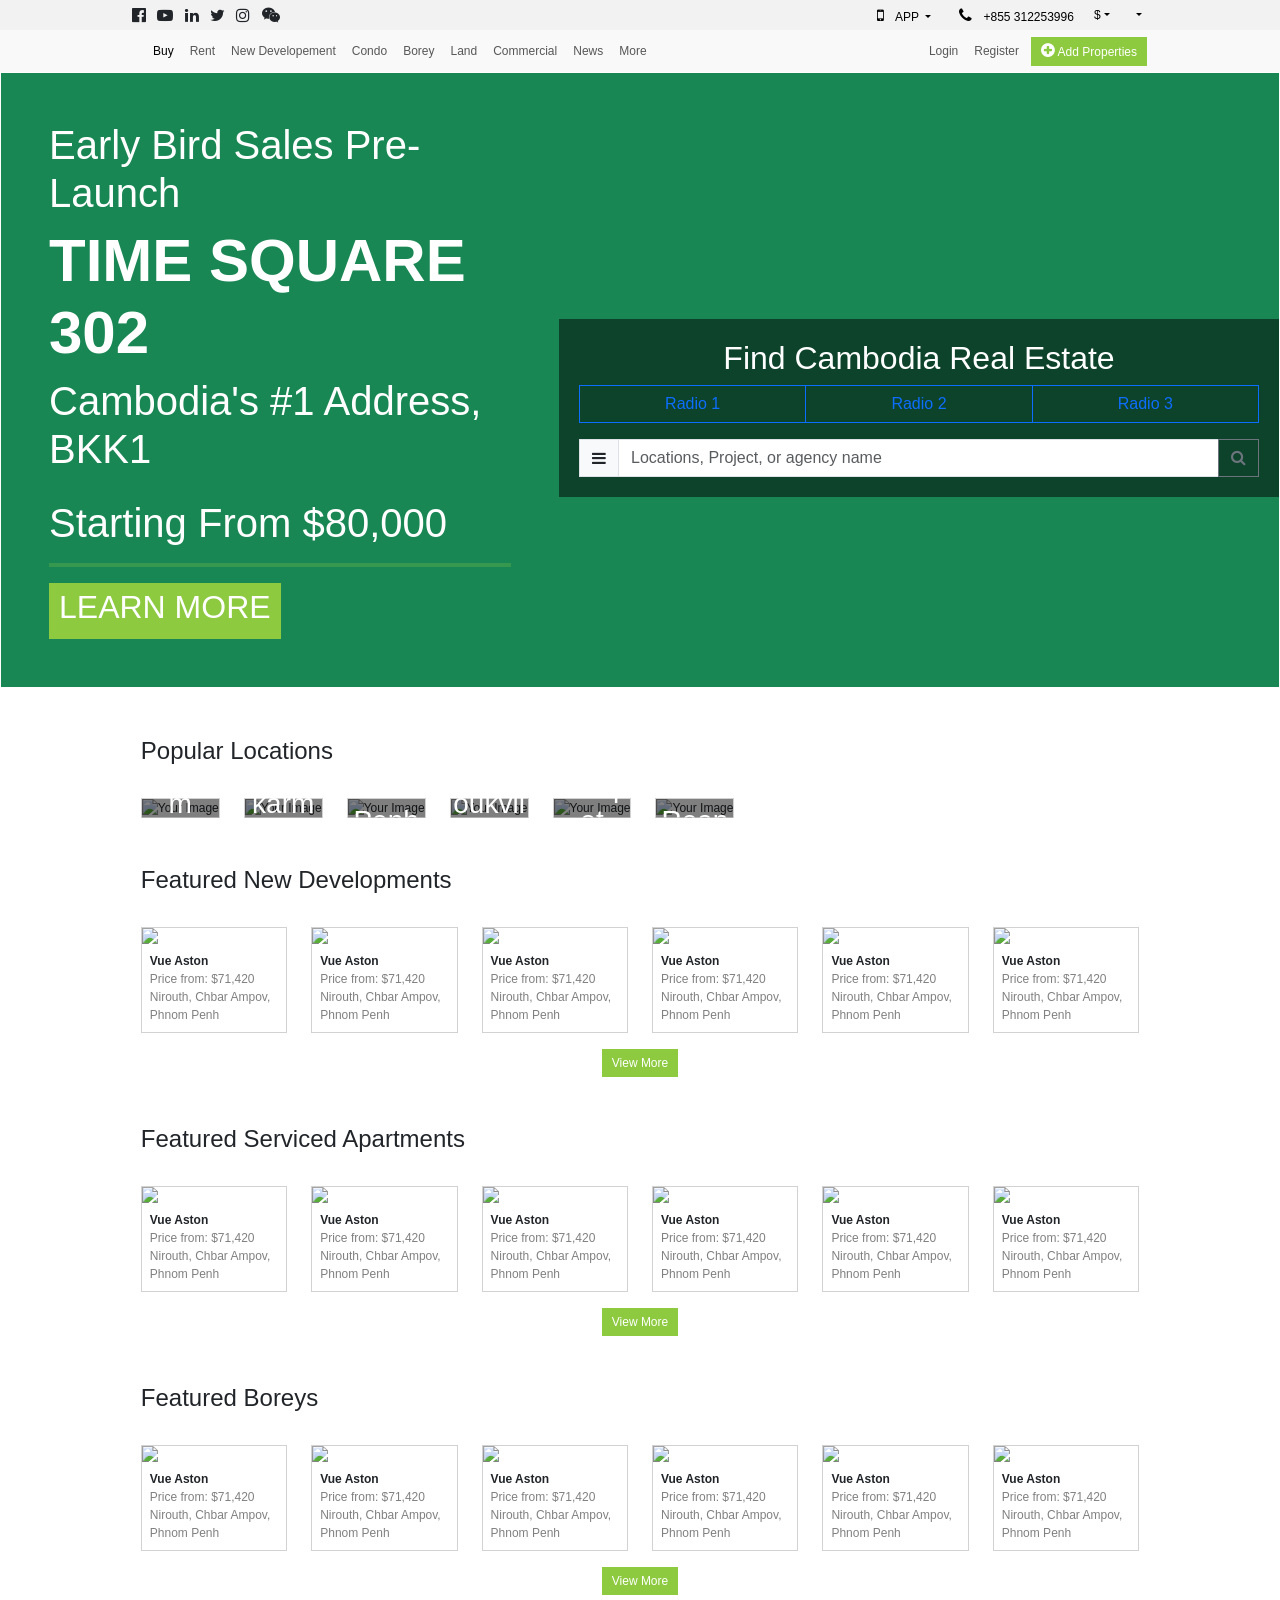
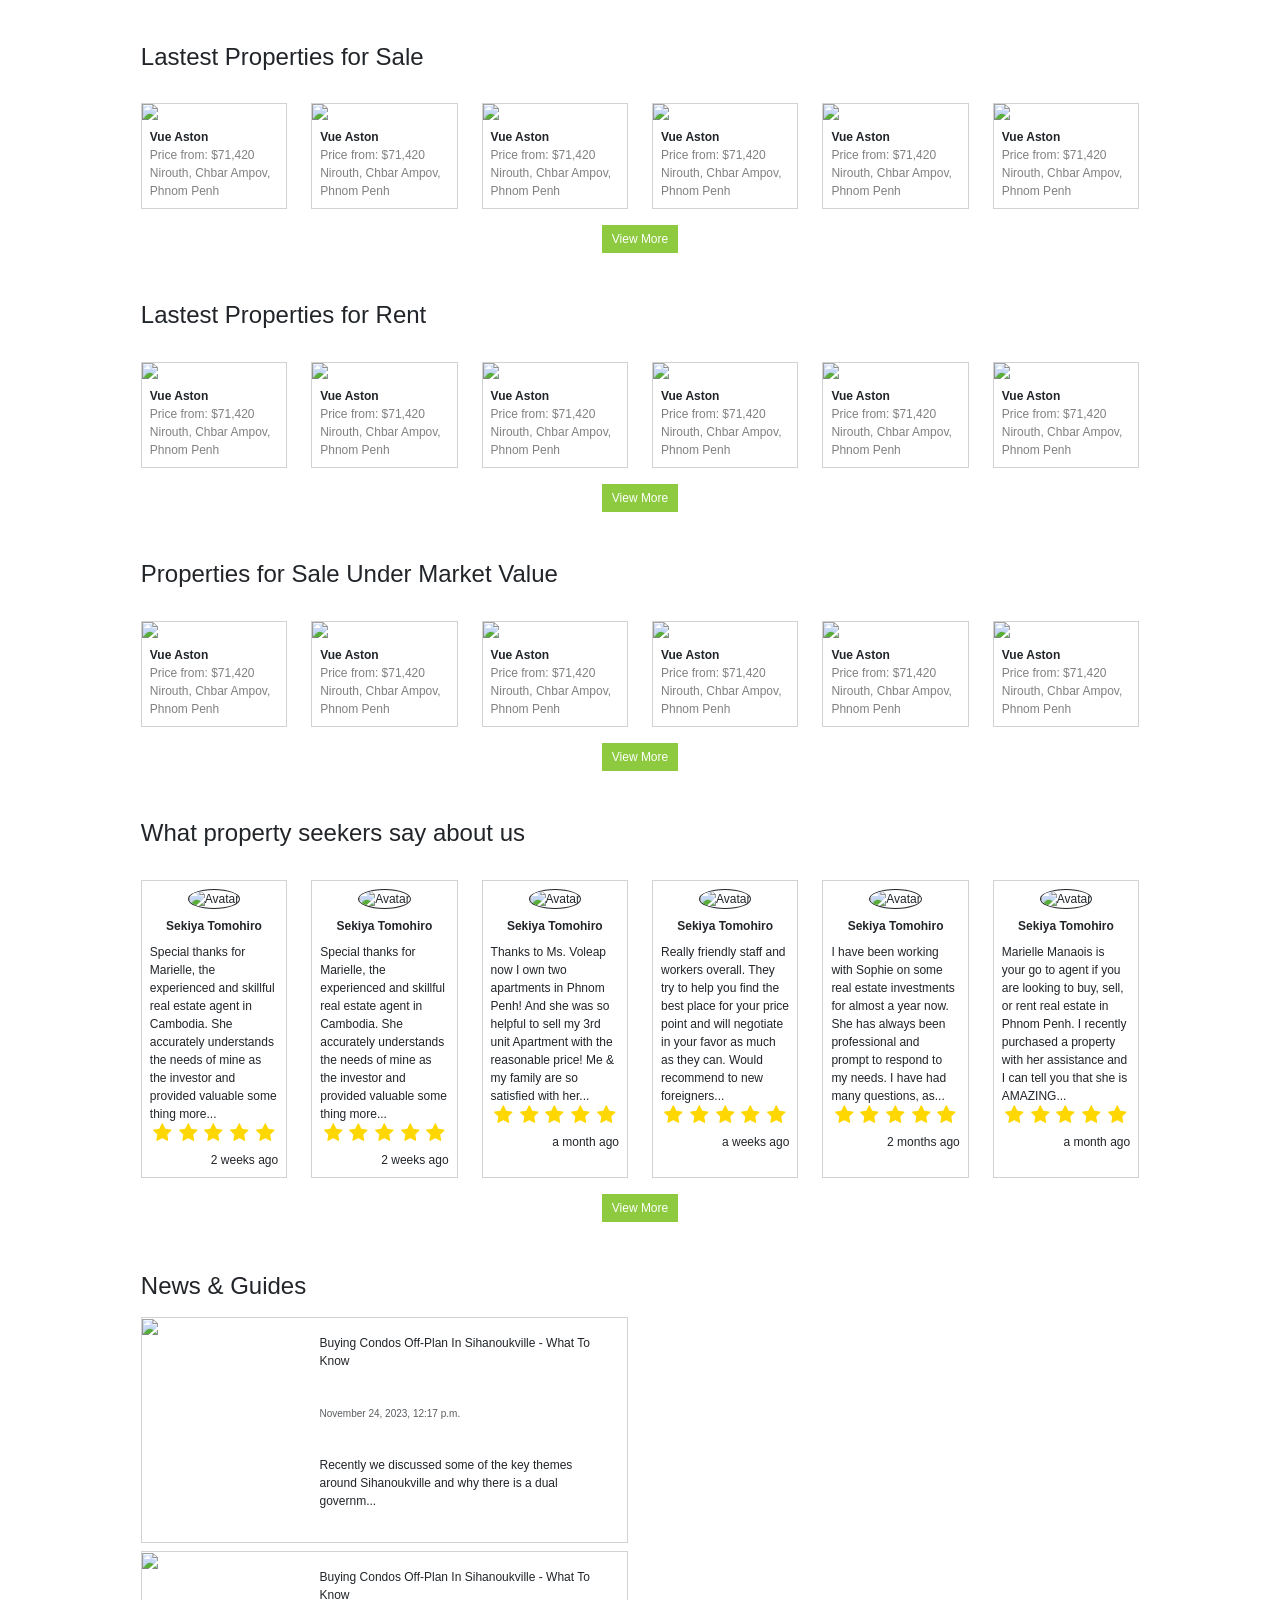
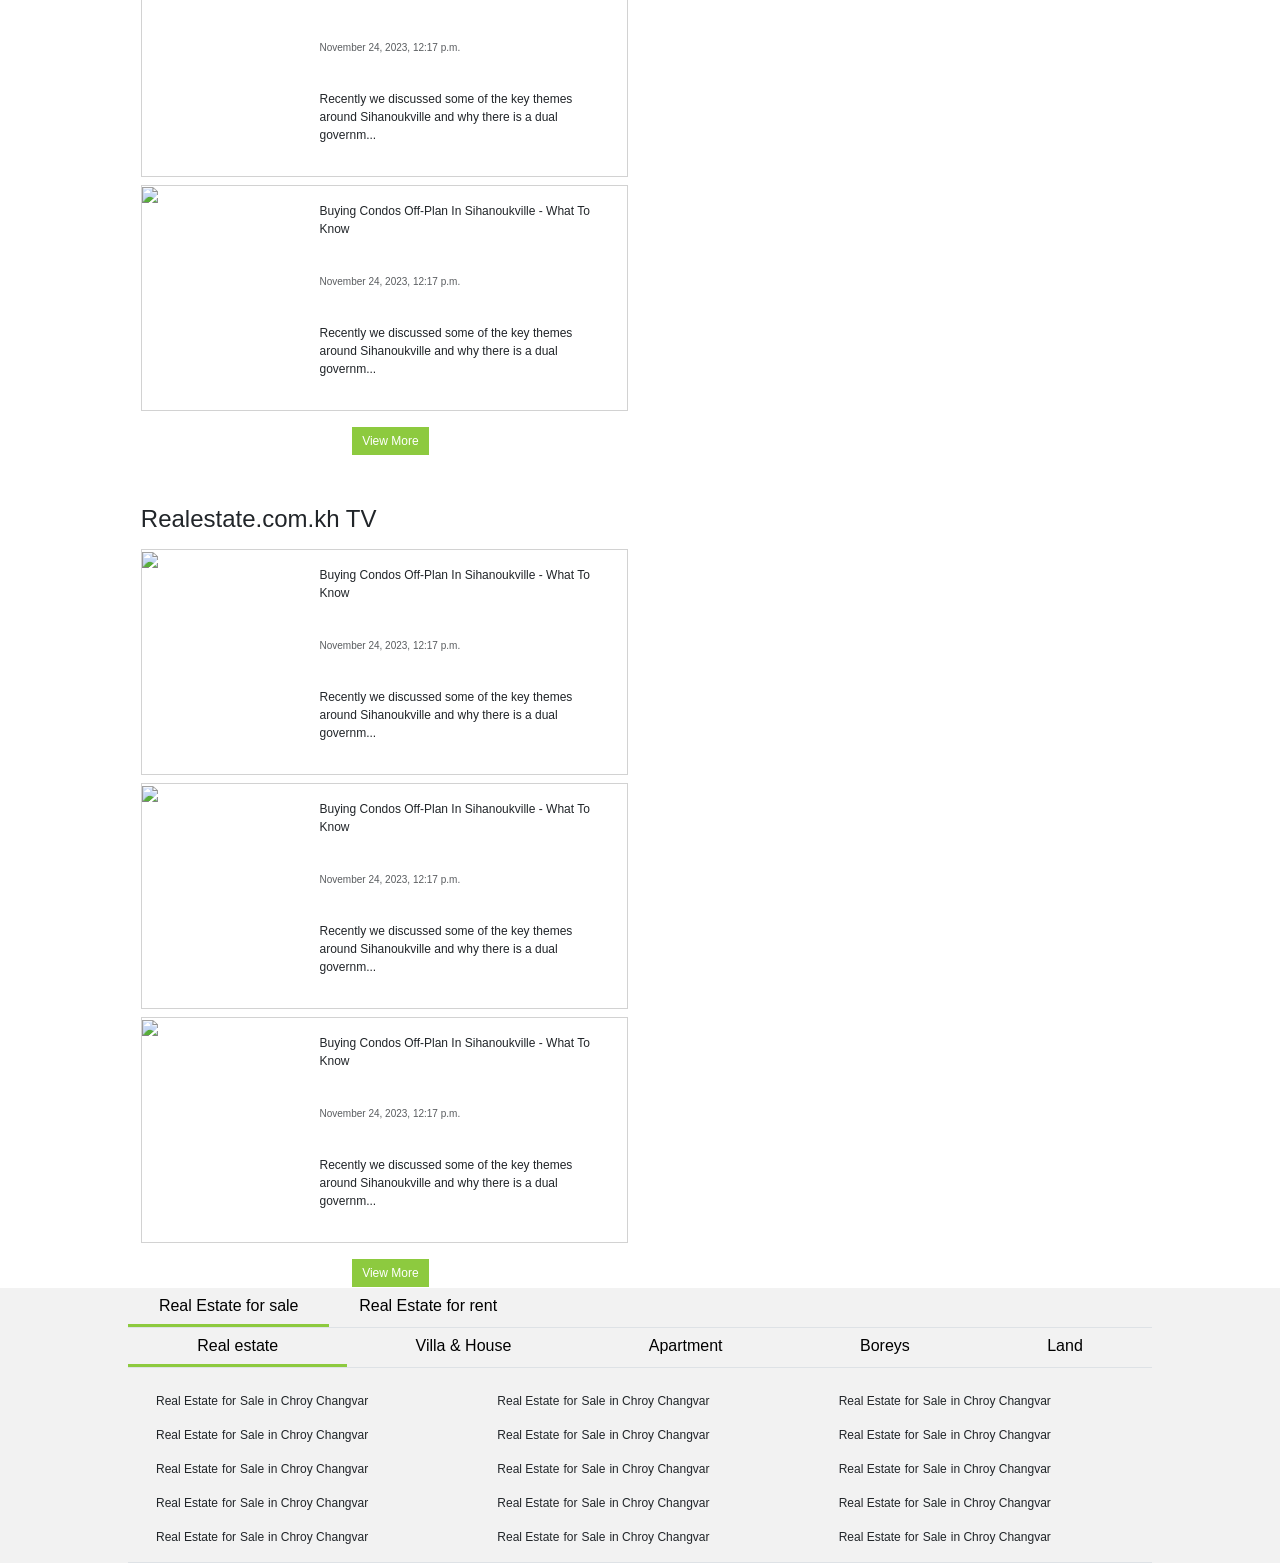
==== commit 6808e5f5: "Merge branch 'develop' of https://github.com/somounom123/Assignment_In_P into ref/home # Conflicts: " ====
--- a/index.html
+++ b/index.html
@@ -134,11 +134,10 @@
                                     <a class="nav-link active" aria-current="page" href="/pages/buy.html">Buy</a>
                                 </li>
                                 <li class="nav-item">
-                                    <a class="nav-link" aria-current="page" href="/pages/rent.html">Rent</a>
+                                    <a class="nav-link"  aria-current="page" href="/pages/rent.html">Rent</a>
                                 </li>
                                 <li class="nav-item">
-                                    <a class="nav-link" aria-current="page" href="/pages/new_develop.html">New
-                                        Developement</a>
+                                    <a class="nav-link" aria-current="page" href="/pages/new_develop.html">New Developement</a>
                                 </li>
                                 <li class="nav-item">
                                     <a class="nav-link" href="/pages/condo.html">Condo</a>
@@ -1123,7 +1122,7 @@
                 </div>
             </td>
         </tr>
-        <tr class="bg-gray hidden-lg">
+        <tr class="bg-gray">
             <td class="footer border-bottom">
                 <div class="btn-group first-step mb-0" role="footer" aria-label="Basic radio toggle button group">
                     <input type="radio" class="btn-check" name="footer" id="sale" autocomplete="off" checked>
@@ -1211,67 +1210,6 @@
                                     class="rentText mx-1"> Rent </span> <span class="saleText mx-1"> Sale </span> in
                                 Chroy Changvar</p>
                         </div>
-                    </div>
-                </div>
-            </td>
-        </tr>
-        <tr class="bg-dark-gray">
-            <td class="footer py-4">
-                <div class="d-flex flex-column mt-3">
-                    <img class="logo" width='250px' src="/images/home/logo.svg" alt="">
-                    <div class="d-flex flex-column mt-3">
-                        <div class="d-flex">
-                            <i class="fa fa-map-marker text-white mx-2"></i><span class="text-white">Corner Street 302
-                                and
-                                Street 63 Sangkat Boeng Keng Kang Ti Muoy, Phnom Penh 12302</span>
-                        </div>
-                        <div class="d-flex">
-                            <i class="fa fa-phone text-white mx-2"></i><span class="text-white">+885 312253996</span>
-                        </div>
-                    </div>
-                </div>
-                <div class="d-flex flex-column mt-3">
-                    <div class="text-white d-flex">
-                        <p class="m-0 mx-2">
-                            About us
-                        </p>
-                        <p class="m-0 mx-2">
-                            Advertise with us
-                        </p>
-                        <p class="m-0 mx-2">
-                            Contact us
-                        </p>
-                        <p class="m-0 mx-2">
-                            Careers
-                        </p>
-                        <p class="m-0 mx-2">
-                            Legal
-                        </p>
-                        <p class="m-0 mx-2">
-                            Privacy
-                        </p>
-                        <p class="m-0 mx-2">
-                            Site map
-                        </p>
-                    </div>
-                    <hr>
-                    <div class="text-white d-flex">
-                        <p class="m-0 mx-2">
-                            Fazwaz-kh.com
-                        </p>|
-                        <p class="m-0 mx-2">
-                            Lamudi.co.id
-                        </p>|
-                        <p class="m-0 mx-2">
-                            Lamudi.com.ph
-                        </p>|
-                        <p class="m-0 mx-2">
-                            Bproperty.com
-                        </p>|
-                        <p class="m-0 mx-2">
-                            Hausples.com.pg
-                        </p>
-
                     </div>
                 </div>
             </td>
